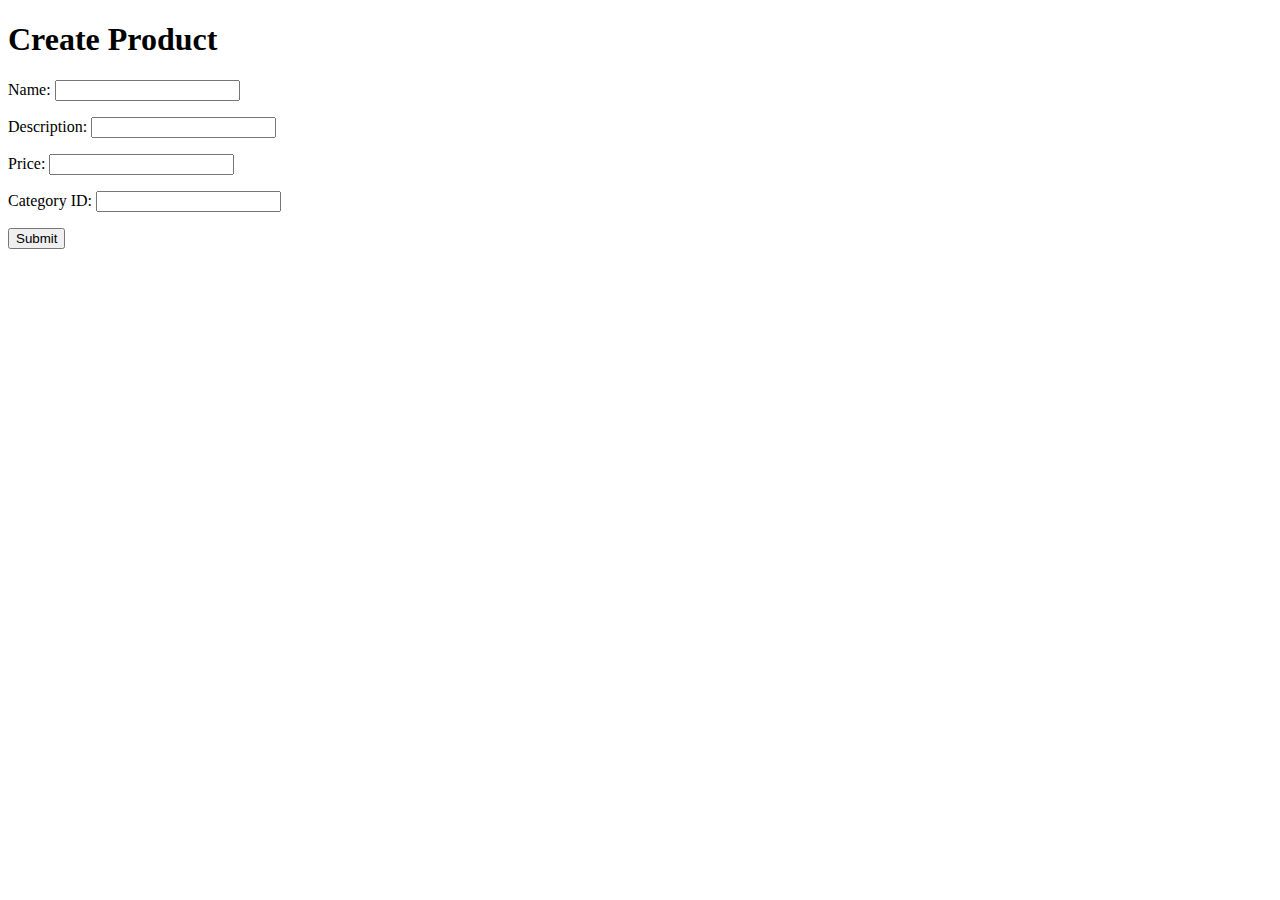
==== consumerService/src/main/resources/templates/productreg.html @ dd709207 "BetaVersion ConsumerServiceApplication -> View controller ProductViewController RestTemplateConfig" ====
<!DOCTYPE html>
<html xmlns:th="http://www.thymeleaf.org">
<head>
  <meta charset="UTF-8">
  <title>Create Product</title>
</head>
<body>

<h1>Create Product</h1>
<div th:if="${error}" th:text="${error}" class="error-message"></div>
<form th:action="@{/products/create}" th:object="${product}" method="post">
  <p>Name: <input type="text" th:field="*{name}" /></p>
  <p>Description: <input type="text" th:field="*{description}" /></p>
  <p>Price: <input type="number" th:field="*{price}" step="0.01" /></p>
  <p>Category ID: <input type="number" th:field="*{categoryId}" /></p>
  <p><input type="submit" value="Submit" /></p>
</form>
</body>
</html>
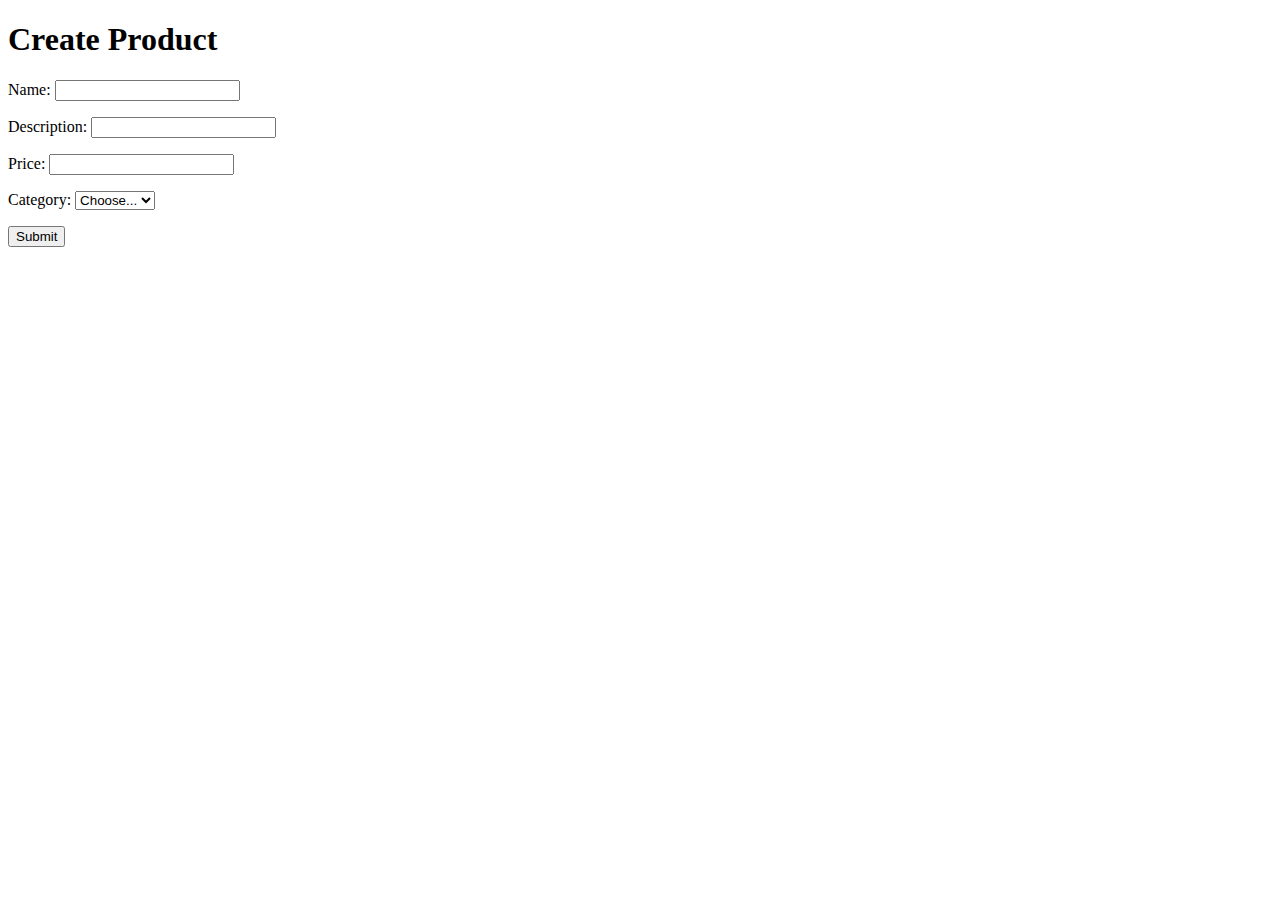
==== commit c10ea0bc: "lots updates pagination filter by category review count and ..." ====
--- a/consumerService/src/main/resources/templates/productreg.html
+++ b/consumerService/src/main/resources/templates/productreg.html
@@ -1,18 +1,28 @@
 <!DOCTYPE html>
 <html xmlns:th="http://www.thymeleaf.org">
+
 <head>
   <meta charset="UTF-8">
   <title>Create Product</title>
+  <link rel="stylesheet" href="/css/style.css">
 </head>
 <body>
 
 <h1>Create Product</h1>
-<div th:if="${error}" th:text="${error}" class="error-message"></div>
+<div th:if="${errorMessage}">
+  <p th:text="${errorMessage}" style="color: red;"></p>
+</div>
 <form th:action="@{/products/create}" th:object="${product}" method="post">
   <p>Name: <input type="text" th:field="*{name}" /></p>
   <p>Description: <input type="text" th:field="*{description}" /></p>
   <p>Price: <input type="number" th:field="*{price}" step="0.01" /></p>
-  <p>Category ID: <input type="number" th:field="*{categoryId}" /></p>
+  <p>Category: <select th:field="*{category}">
+    <option value="">Choose...</option>
+    <option th:each="category : ${categories}"
+            th:value="${category.name}"
+            th:text="${category.name}"
+            ></option>
+  </select></p>
   <p><input type="submit" value="Submit" /></p>
 </form>
 </body>
